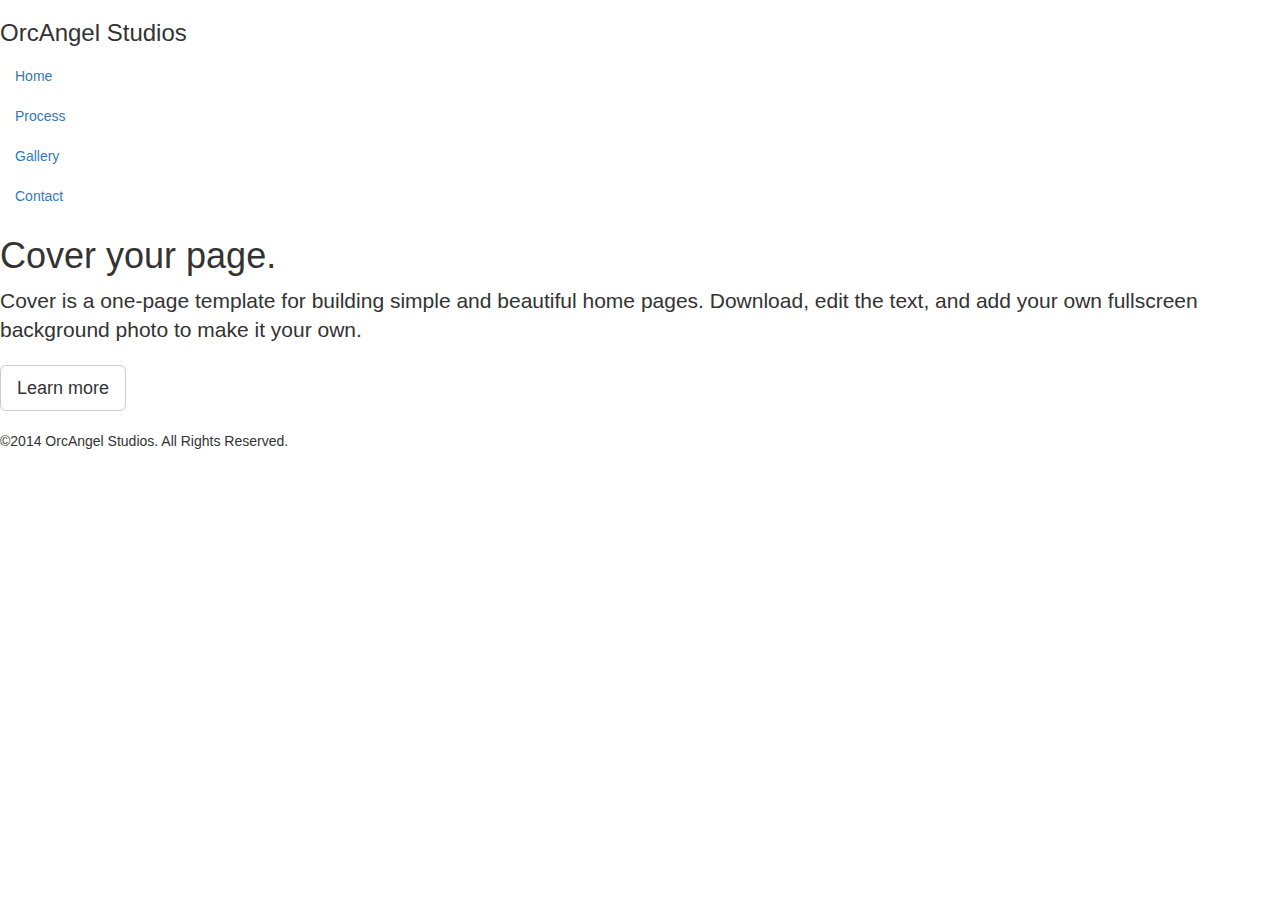
==== index.html @ 37722061 "initial commit" ====
<!DOCTYPE html>
<html lang="en">
  <head>
    <meta charset="utf-8">
    <meta http-equiv="X-UA-Compatible" content="IE=edge">
    <meta name="viewport" content="width=device-width, initial-scale=1">
    <title>Home</title>

    <!-- Bootstrap -->
    <link rel="stylesheet" href="https://maxcdn.bootstrapcdn.com/bootstrap/3.2.0/css/bootstrap.min.css">
    <link href="style\main.css" rel="stylesheet">

    <!-- HTML5 Shim and Respond.js IE8 support of HTML5 elements and media queries -->
    <!-- WARNING: Respond.js doesn't work if you view the page via file:// -->
    <!--[if lt IE 9]>
      <script src="https://oss.maxcdn.com/html5shiv/3.7.2/html5shiv.min.js"></script>
      <script src="https://oss.maxcdn.com/respond/1.4.2/respond.min.js"></script>
    <![endif]-->
  </head>

  <body>

    <div class="site-wrapper">

      <div class="site-wrapper-inner">

        <div class="cover-container">

          <div class="masthead clearfix">
            <div class="inner">
              <h3 class="masthead-brand">OrcAngel Studios</h3>
              <ul class="nav masthead-nav">
                <li class="active"><a href="#">Home</a></li>
                <li><a href="process.html">Process</a></li>
				<li><a href="gallery.html">Gallery</a></li>
                <li><a href="contact.html">Contact</a></li>
              </ul>
            </div>
          </div>

          <div class="inner cover">
            <h1 class="cover-heading">Cover your page.</h1>
            <p class="lead">Cover is a one-page template for building simple and beautiful home pages. Download, edit the text, and add your own fullscreen background photo to make it your own.</p>
            <p class="lead">
              <a href="process.html" class="btn btn-lg btn-default">Learn more</a>
            </p>
          </div>

          <div class="mastfoot">
            <div class="inner">
              <p>&copy2014 OrcAngel Studios. All Rights Reserved.</p>
            </div>
          </div>

        </div>

      </div>

    </div>

    <!-- Bootstrap core JavaScript
    ================================================== -->
    <!-- Placed at the end of the document so the pages load faster -->
    <script src="https://ajax.googleapis.com/ajax/libs/jquery/1.11.1/jquery.min.js"></script>
    <script src="https://maxcdn.bootstrapcdn.com/bootstrap/3.2.0/js/bootstrap.min.js"></script>
  </body>
</html>
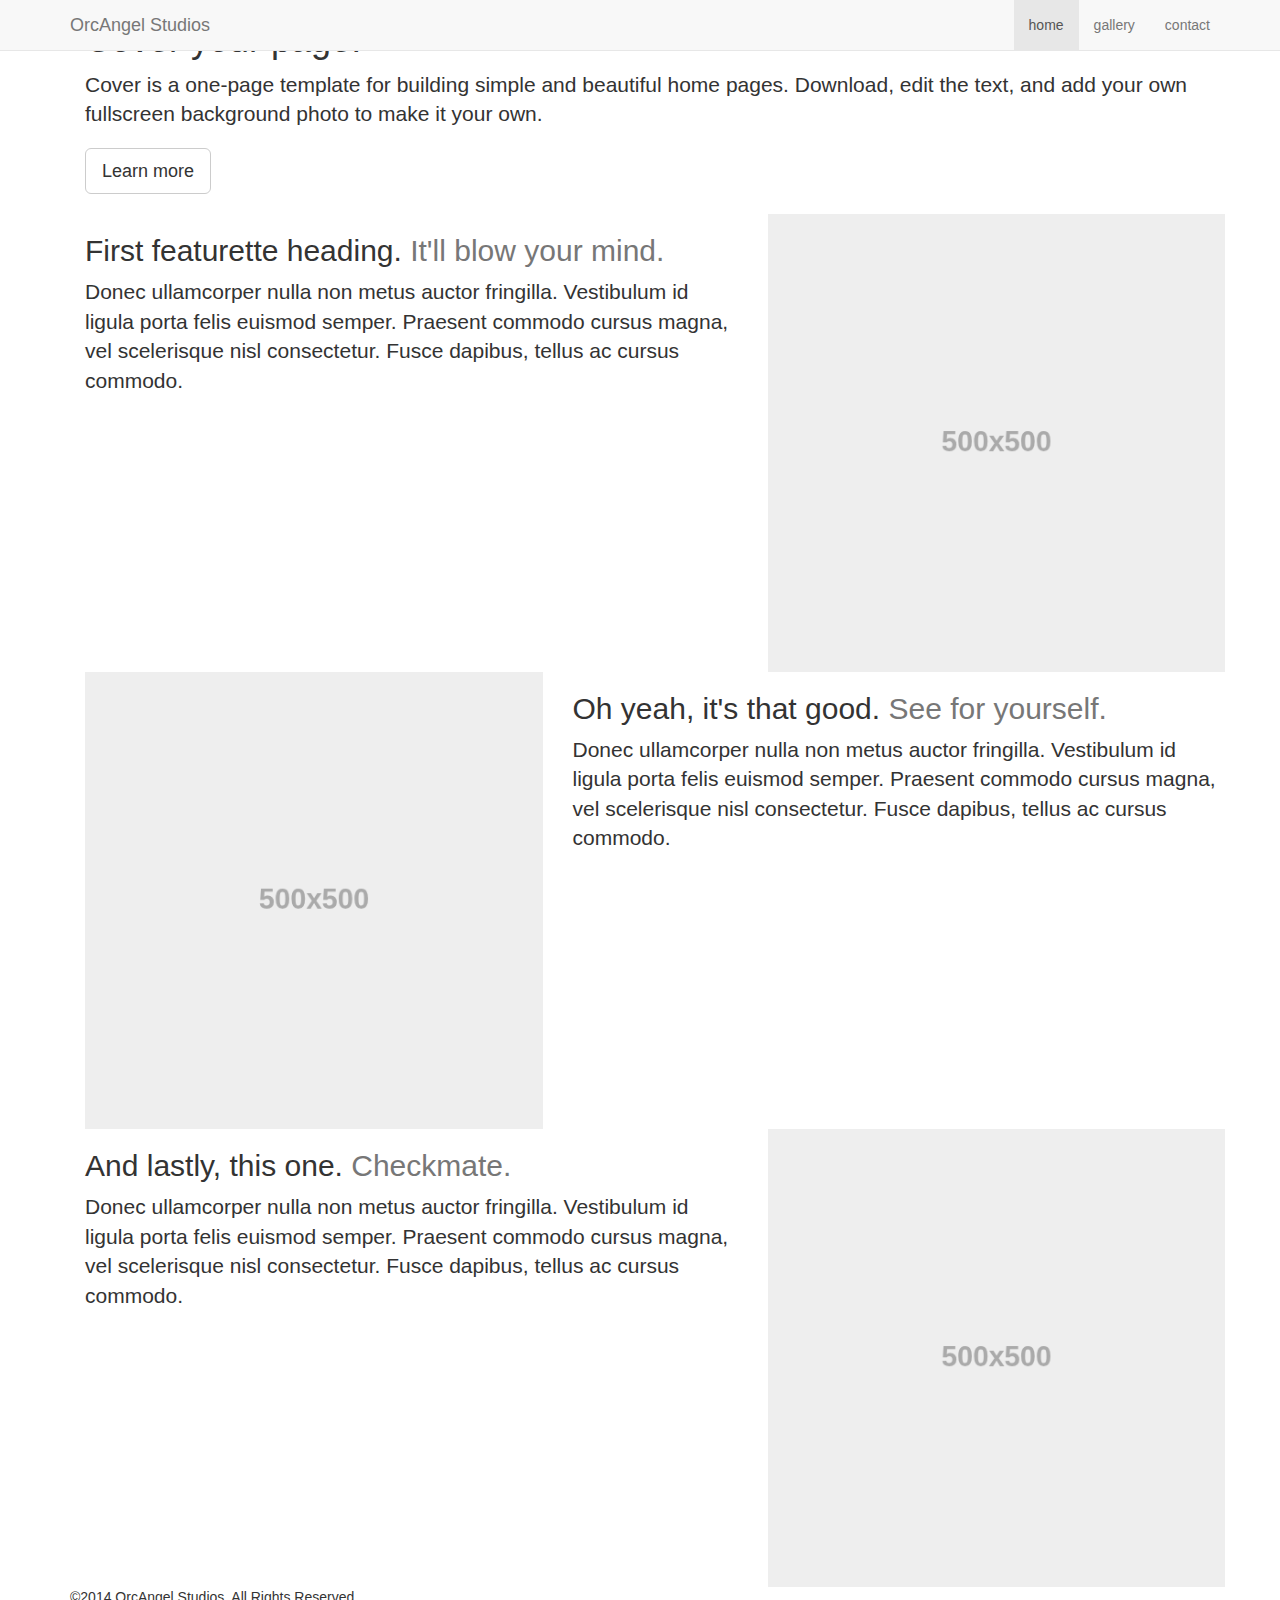
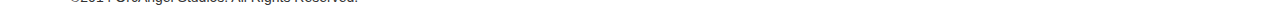
==== commit df0d8f09: "added sticky header, working on combining index and process pages" ====
--- a/index.html
+++ b/index.html
@@ -21,36 +21,90 @@
   <body>
 
     <div class="site-wrapper">
+      <div class="site-wrapper-inner">
+        <div class="container">
 
-      <div class="site-wrapper-inner">
+			<!--Header-->
+			<div class="navbar navbar-default navbar-fixed-top" role="navigation">
+			  <div class="container">
+				<div class="navbar-header">
+				  <button type="button" class="navbar-toggle" data-toggle="collapse" data-target=".navbar-collapse">
+					<span class="sr-only">Toggle navigation</span>
+					<span class="icon-bar"></span>
+					<span class="icon-bar"></span>
+					<span class="icon-bar"></span>
+				  </button>
+				  <a class="navbar-brand" href="#">OrcAngel Studios</a>
+				</div>
+				<div class="navbar-collapse collapse">
+				  <ul class="nav navbar-nav navbar-right">
+					<li class="active"><a href="#">home</a></li>
+					<li><a href="gallery.html">gallery</a></li>
+					<li><a href="contact.html">contact</a></li>
+				  </ul>
+				</div><!--/.nav-collapse -->
+			  </div>
+			</div>
 
-        <div class="cover-container">
+			<!--Content-->
+			<div class="inner">
+				<div class="container">
+					<h1 class="cover-heading">Cover your page.</h1>
+					<p class="lead">Cover is a one-page template for building simple and beautiful home pages. Download, edit the text, and add your own fullscreen background photo to make it your own.</p>
+					<p class="lead">
+					  <a href="process.html" class="btn btn-lg btn-default">Learn more</a>
+					</p>
+				</div>
+				
+				<div class="inner container">
+					<div class="featurette-spacer"></div>
 
-          <div class="masthead clearfix">
-            <div class="inner">
-              <h3 class="masthead-brand">OrcAngel Studios</h3>
-              <ul class="nav masthead-nav">
-                <li class="active"><a href="#">Home</a></li>
-                <li><a href="process.html">Process</a></li>
-				<li><a href="gallery.html">Gallery</a></li>
-                <li><a href="contact.html">Contact</a></li>
-              </ul>
-            </div>
-          </div>
+					<div class="row featurette">
+						<div class="col-md-7">
+						  <h2 class="featurette-heading">First featurette heading. <span class="text-muted">It'll blow your mind.</span></h2>
+						  <p class="lead">Donec ullamcorper nulla non metus auctor fringilla. Vestibulum id ligula porta felis euismod semper. Praesent commodo cursus magna, vel scelerisque nisl consectetur. Fusce dapibus, tellus ac cursus commodo.</p>
+						</div>
+						<div class="col-md-5">
+						  <img class="featurette-image img-responsive" data-src="holder.js/500x500/auto" alt="Generic placeholder image">
+						</div>
+					</div>
 
-          <div class="inner cover">
-            <h1 class="cover-heading">Cover your page.</h1>
-            <p class="lead">Cover is a one-page template for building simple and beautiful home pages. Download, edit the text, and add your own fullscreen background photo to make it your own.</p>
-            <p class="lead">
-              <a href="process.html" class="btn btn-lg btn-default">Learn more</a>
-            </p>
-          </div>
+					<div class="featurette-spacer"></div>
 
-          <div class="mastfoot">
-            <div class="inner">
-              <p>&copy2014 OrcAngel Studios. All Rights Reserved.</p>
-            </div>
-          </div>
+					<div class="row featurette">
+						<div class="col-md-5">
+						  <img class="featurette-image img-responsive" data-src="holder.js/500x500/auto" alt="Generic placeholder image">
+						</div>
+						<div class="col-md-7">
+						  <h2 class="featurette-heading">Oh yeah, it's that good. <span class="text-muted">See for yourself.</span></h2>
+						  <p class="lead">Donec ullamcorper nulla non metus auctor fringilla. Vestibulum id ligula porta felis euismod semper. Praesent commodo cursus magna, vel scelerisque nisl consectetur. Fusce dapibus, tellus ac cursus commodo.</p>
+						</div>
+					</div>
+
+					<div class="featurette-spacer"></div>
+
+					<div class="row featurette">
+						<div class="col-md-7">
+						  <h2 class="featurette-heading">And lastly, this one. <span class="text-muted">Checkmate.</span></h2>
+						  <p class="lead">Donec ullamcorper nulla non metus auctor fringilla. Vestibulum id ligula porta felis euismod semper. Praesent commodo cursus magna, vel scelerisque nisl consectetur. Fusce dapibus, tellus ac cursus commodo.</p>
+						</div>
+						<div class="col-md-5">
+						  <img class="featurette-image img-responsive" data-src="holder.js/500x500/auto" alt="Generic placeholder image">
+						</div>
+					</div>
+					
+					<div class="featurette-spacer"></div>
+				</div>
+			</div>
+			
+			
+
+			<!--Footer-->
+			<div class="mastfoot">
+				<div class="inner">
+				  <p>&copy2014 OrcAngel Studios. All Rights Reserved.</p>
+				</div>
+			</div>
 
         </div>
 
@@ -63,5 +117,6 @@
     <!-- Placed at the end of the document so the pages load faster -->
     <script src="https://ajax.googleapis.com/ajax/libs/jquery/1.11.1/jquery.min.js"></script>
     <script src="https://maxcdn.bootstrapcdn.com/bootstrap/3.2.0/js/bootstrap.min.js"></script>
+	<script src="scripts/holder.js"></script>
   </body>
 </html>
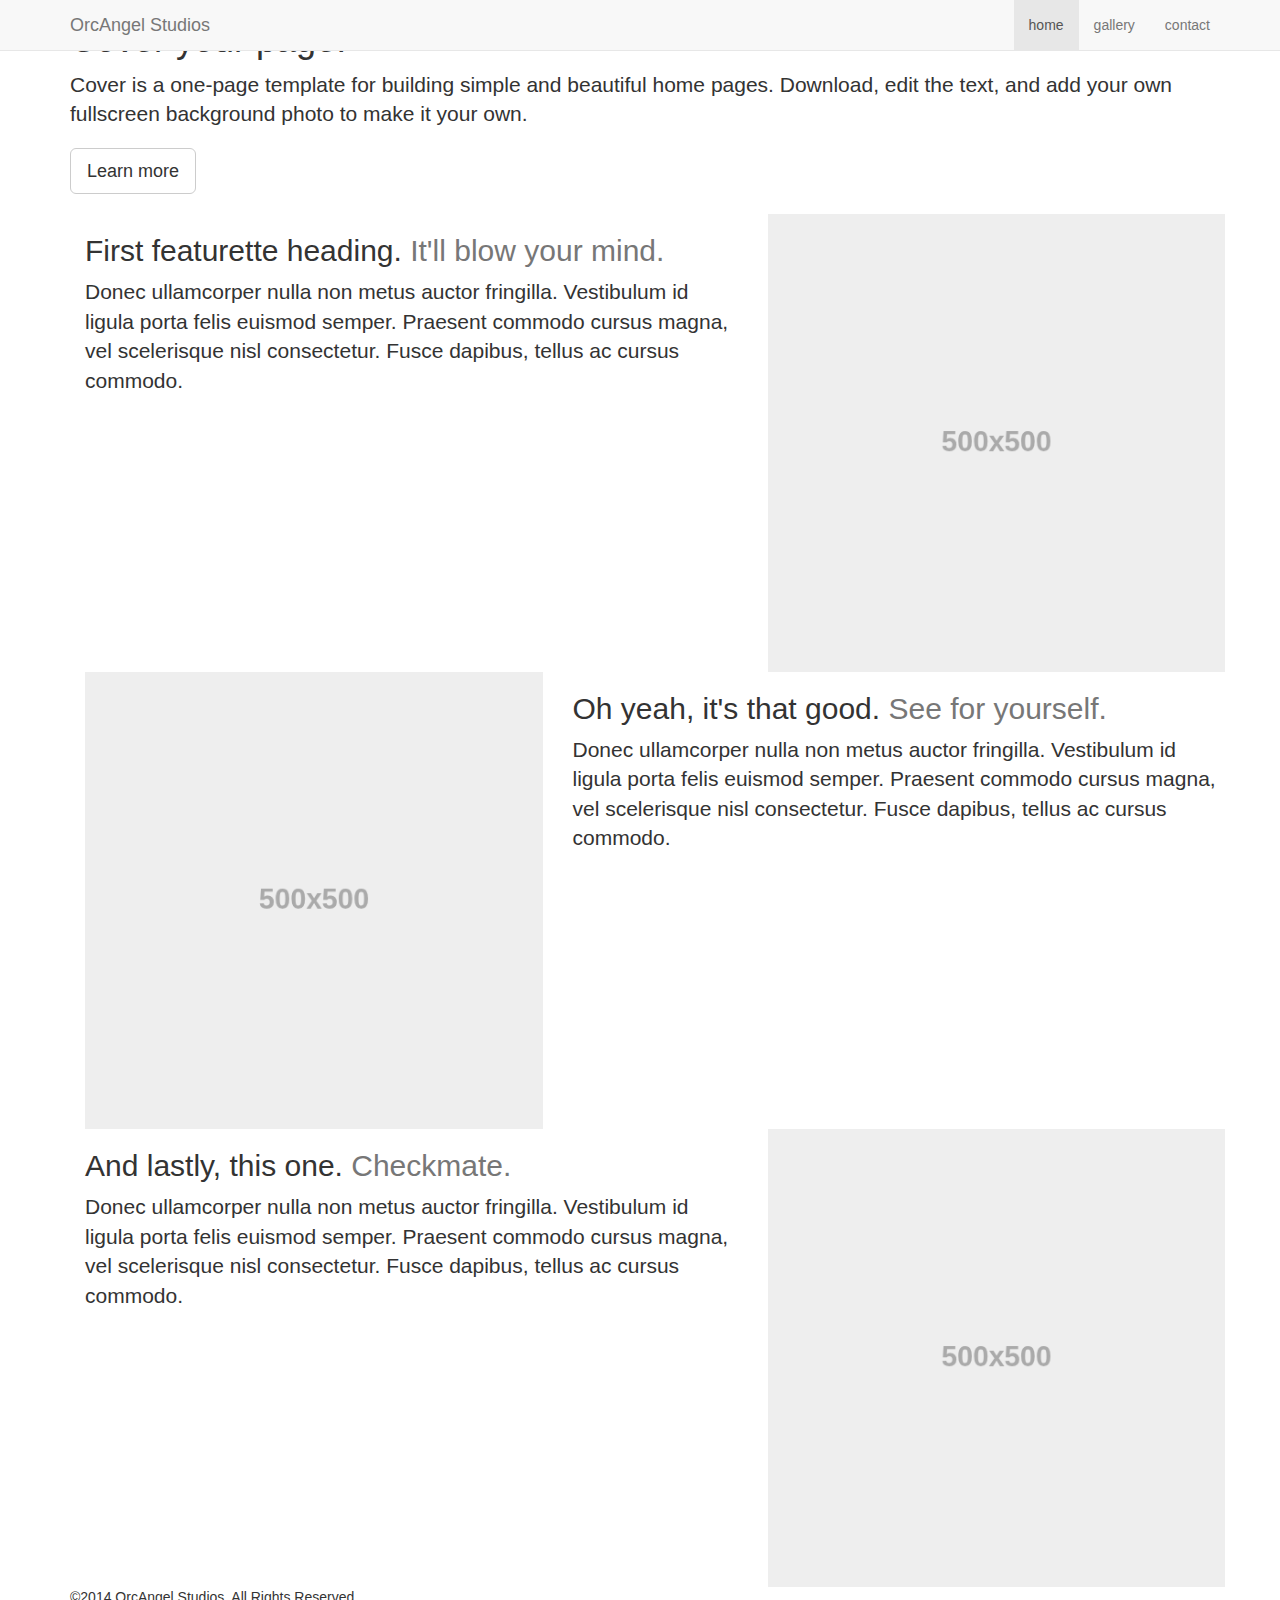
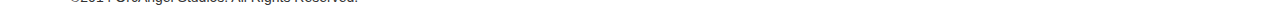
==== commit e2381b92: "removed process page and set footer to just appear at the bottom" ====
--- a/index.html
+++ b/index.html
@@ -47,16 +47,18 @@
 			</div>
 
 			<!--Content-->
-			<div class="inner">
-				<div class="container">
-					<h1 class="cover-heading">Cover your page.</h1>
-					<p class="lead">Cover is a one-page template for building simple and beautiful home pages. Download, edit the text, and add your own fullscreen background photo to make it your own.</p>
-					<p class="lead">
-					  <a href="process.html" class="btn btn-lg btn-default">Learn more</a>
-					</p>
+			<div class="inner container">
+				<div class="topbox">
+					<div class="row">					
+						<h1 class="cover-heading">Cover your page.</h1>
+						<p class="lead">Cover is a one-page template for building simple and beautiful home pages. Download, edit the text, and add your own fullscreen background photo to make it your own.</p>
+						<p class="lead">
+						  <a href="process.html" class="btn btn-lg btn-default">Learn more</a>
+						</p>
+					</div>
 				</div>
 				
-				<div class="inner container">
+				<div class="">
 					<div class="featurette-spacer"></div>
 
 					<div class="row featurette">
@@ -100,7 +102,7 @@
 			
 
 			<!--Footer-->
-			<div class="mastfoot">
+			<div>
 				<div class="inner">
 				  <p>&copy2014 OrcAngel Studios. All Rights Reserved.</p>
 				</div>
